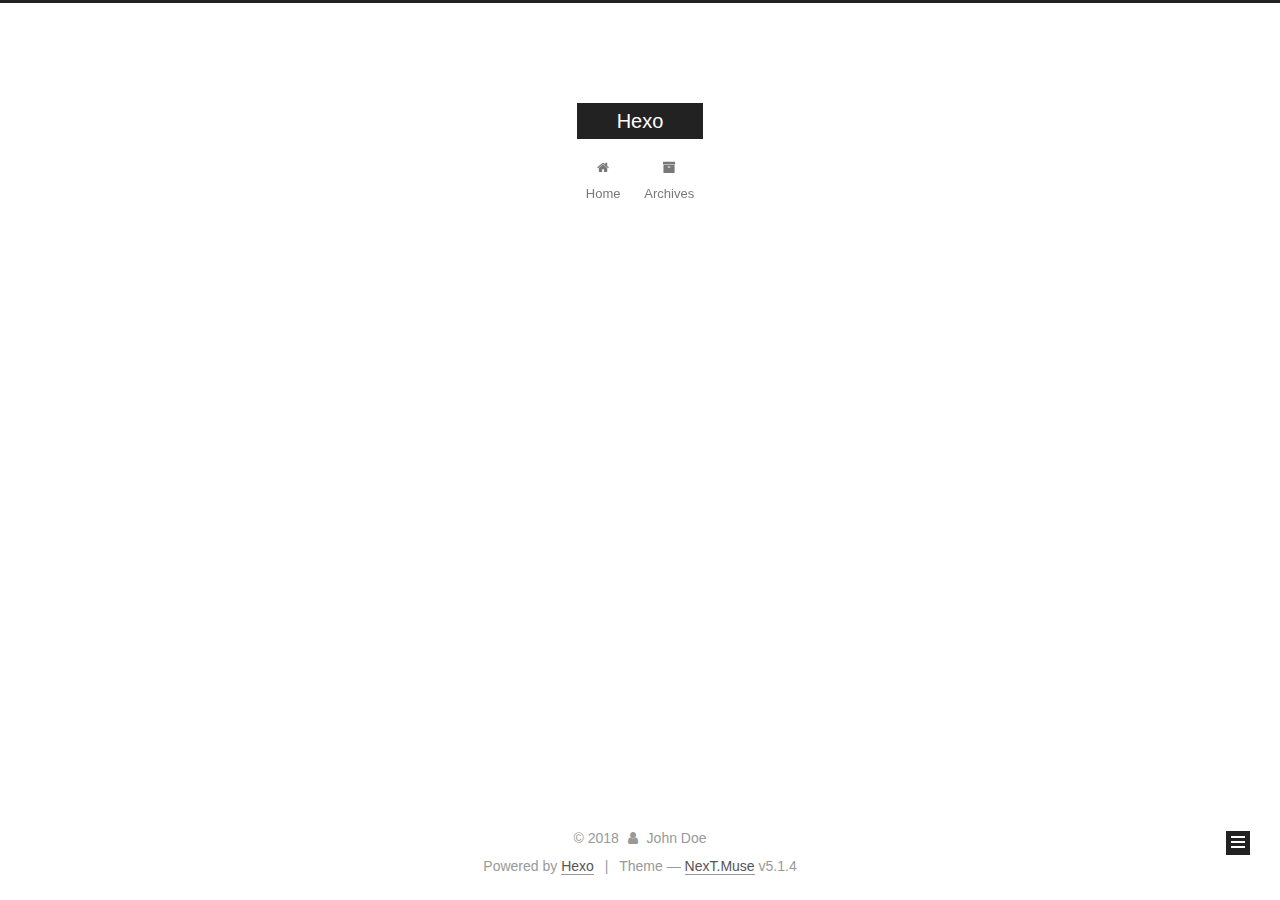
==== archives/index.html @ 619fe82f "Site updated: 2018-04-09 17:01:17" ====
<!DOCTYPE html>



  


<html class="theme-next muse use-motion" lang="">
<head>
  <meta charset="UTF-8"/>
<meta http-equiv="X-UA-Compatible" content="IE=edge" />
<meta name="viewport" content="width=device-width, initial-scale=1, maximum-scale=1"/>
<meta name="theme-color" content="#222">









<meta http-equiv="Cache-Control" content="no-transform" />
<meta http-equiv="Cache-Control" content="no-siteapp" />
















  
  
  <link href="/lib/fancybox/source/jquery.fancybox.css?v=2.1.5" rel="stylesheet" type="text/css" />







<link href="/lib/font-awesome/css/font-awesome.min.css?v=4.6.2" rel="stylesheet" type="text/css" />

<link href="/css/main.css?v=5.1.4" rel="stylesheet" type="text/css" />


  <link rel="apple-touch-icon" sizes="180x180" href="/images/apple-touch-icon-next.png?v=5.1.4">


  <link rel="icon" type="image/png" sizes="32x32" href="/images/favicon-32x32-next.png?v=5.1.4">


  <link rel="icon" type="image/png" sizes="16x16" href="/images/favicon-16x16-next.png?v=5.1.4">


  <link rel="mask-icon" href="/images/logo.svg?v=5.1.4" color="#222">





  <meta name="keywords" content="Hexo, NexT" />










<meta property="og:type" content="website">
<meta property="og:title" content="Hexo">
<meta property="og:url" content="http://yoursite.com/archives/index.html">
<meta property="og:site_name" content="Hexo">
<meta property="og:locale" content="default">
<meta name="twitter:card" content="summary">
<meta name="twitter:title" content="Hexo">



<script type="text/javascript" id="hexo.configurations">
  var NexT = window.NexT || {};
  var CONFIG = {
    root: '/',
    scheme: 'Muse',
    version: '5.1.4',
    sidebar: {"position":"left","display":"post","offset":12,"b2t":false,"scrollpercent":false,"onmobile":false},
    fancybox: true,
    tabs: true,
    motion: {"enable":true,"async":false,"transition":{"post_block":"fadeIn","post_header":"slideDownIn","post_body":"slideDownIn","coll_header":"slideLeftIn","sidebar":"slideUpIn"}},
    duoshuo: {
      userId: '0',
      author: 'Author'
    },
    algolia: {
      applicationID: '',
      apiKey: '',
      indexName: '',
      hits: {"per_page":10},
      labels: {"input_placeholder":"Search for Posts","hits_empty":"We didn't find any results for the search: ${query}","hits_stats":"${hits} results found in ${time} ms"}
    }
  };
</script>



  <link rel="canonical" href="http://yoursite.com/archives/"/>





  <title>Archive | Hexo</title>
  








</head>

<body itemscope itemtype="http://schema.org/WebPage" lang="default">

  
  
    
  

  <div class="container sidebar-position-left page-archive">
    <div class="headband"></div>

    <header id="header" class="header" itemscope itemtype="http://schema.org/WPHeader">
      <div class="header-inner"><div class="site-brand-wrapper">
  <div class="site-meta ">
    

    <div class="custom-logo-site-title">
      <a href="/"  class="brand" rel="start">
        <span class="logo-line-before"><i></i></span>
        <span class="site-title">Hexo</span>
        <span class="logo-line-after"><i></i></span>
      </a>
    </div>
      
        <p class="site-subtitle"></p>
      
  </div>

  <div class="site-nav-toggle">
    <button>
      <span class="btn-bar"></span>
      <span class="btn-bar"></span>
      <span class="btn-bar"></span>
    </button>
  </div>
</div>

<nav class="site-nav">
  

  
    <ul id="menu" class="menu">
      
        
        <li class="menu-item menu-item-home">
          <a href="/" rel="section">
            
              <i class="menu-item-icon fa fa-fw fa-home"></i> <br />
            
            Home
          </a>
        </li>
      
        
        <li class="menu-item menu-item-archives">
          <a href="/archives/" rel="section">
            
              <i class="menu-item-icon fa fa-fw fa-archive"></i> <br />
            
            Archives
          </a>
        </li>
      

      
    </ul>
  

  
</nav>



 </div>
    </header>

    <main id="main" class="main">
      <div class="main-inner">
        <div class="content-wrap">
          <div id="content" class="content">
            

  
  
  
  <div class="post-block archive">
    <div id="posts" class="posts-collapse">
      <span class="archive-move-on"></span>

      <span class="archive-page-counter">
        
        
        
          
        
        Um..! 1 post. Keep on posting.
      </span>

      

        
        
        

        
          
          <div class="collection-title">
            <h1 class="archive-year" id="archive-year-2018">2018</h1>
          </div>
        
        

        

  <article class="post post-type-normal" itemscope itemtype="http://schema.org/Article">
    <header class="post-header">

      <h2 class="post-title">
        
            <a class="post-title-link" href="/2018/04/09/hello-world/" itemprop="url">
              
                <span itemprop="name">Hello World</span>
              
            </a>
        
      </h2>

      <div class="post-meta">
        <time class="post-time" itemprop="dateCreated"
              datetime="2018-04-09T16:16:08+08:00"
              content="2018-04-09" >
          04-09
        </time>
      </div>

    </header>
  </article>



      

    </div>
  </div>
  
  
  

  



          </div>
          


          

        </div>
        
          
  
  <div class="sidebar-toggle">
    <div class="sidebar-toggle-line-wrap">
      <span class="sidebar-toggle-line sidebar-toggle-line-first"></span>
      <span class="sidebar-toggle-line sidebar-toggle-line-middle"></span>
      <span class="sidebar-toggle-line sidebar-toggle-line-last"></span>
    </div>
  </div>

  <aside id="sidebar" class="sidebar">
    
    <div class="sidebar-inner">

      

      

      <section class="site-overview-wrap sidebar-panel sidebar-panel-active">
        <div class="site-overview">
          <div class="site-author motion-element" itemprop="author" itemscope itemtype="http://schema.org/Person">
            
              <p class="site-author-name" itemprop="name">John Doe</p>
              <p class="site-description motion-element" itemprop="description"></p>
          </div>

          <nav class="site-state motion-element">

            
              <div class="site-state-item site-state-posts">
              
                <a href="/archives/">
              
                  <span class="site-state-item-count">1</span>
                  <span class="site-state-item-name">posts</span>
                </a>
              </div>
            

            

            

          </nav>

          

          

          
          

          
          

          

        </div>
      </section>

      

      

    </div>
  </aside>


        
      </div>
    </main>

    <footer id="footer" class="footer">
      <div class="footer-inner">
        <div class="copyright">&copy; <span itemprop="copyrightYear">2018</span>
  <span class="with-love">
    <i class="fa fa-user"></i>
  </span>
  <span class="author" itemprop="copyrightHolder">John Doe</span>

  
</div>


  <div class="powered-by">Powered by <a class="theme-link" target="_blank" href="https://hexo.io">Hexo</a></div>



  <span class="post-meta-divider">|</span>



  <div class="theme-info">Theme &mdash; <a class="theme-link" target="_blank" href="https://github.com/iissnan/hexo-theme-next">NexT.Muse</a> v5.1.4</div>




        







        
      </div>
    </footer>

    
      <div class="back-to-top">
        <i class="fa fa-arrow-up"></i>
        
      </div>
    

    

  </div>

  

<script type="text/javascript">
  if (Object.prototype.toString.call(window.Promise) !== '[object Function]') {
    window.Promise = null;
  }
</script>









  












  
  
    <script type="text/javascript" src="/lib/jquery/index.js?v=2.1.3"></script>
  

  
  
    <script type="text/javascript" src="/lib/fastclick/lib/fastclick.min.js?v=1.0.6"></script>
  

  
  
    <script type="text/javascript" src="/lib/jquery_lazyload/jquery.lazyload.js?v=1.9.7"></script>
  

  
  
    <script type="text/javascript" src="/lib/velocity/velocity.min.js?v=1.2.1"></script>
  

  
  
    <script type="text/javascript" src="/lib/velocity/velocity.ui.min.js?v=1.2.1"></script>
  

  
  
    <script type="text/javascript" src="/lib/fancybox/source/jquery.fancybox.pack.js?v=2.1.5"></script>
  


  


  <script type="text/javascript" src="/js/src/utils.js?v=5.1.4"></script>

  <script type="text/javascript" src="/js/src/motion.js?v=5.1.4"></script>



  
  

  

  


  <script type="text/javascript" src="/js/src/bootstrap.js?v=5.1.4"></script>



  


  




	





  





  












  





  

  

  

  
  

  

  

  

</body>
</html>
---- css/main.css ----
/* normalize.css v3.0.2 | MIT License | git.io/normalize */
html {
  font-family: sans-serif; /* 1 */
  -ms-text-size-adjust: 100%; /* 2 */
  -webkit-text-size-adjust: 100%; /* 2 */
}
body {
  margin: 0;
}
article,
aside,
details,
figcaption,
figure,
footer,
header,
hgroup,
main,
menu,
nav,
section,
summary {
  display: block;
}
audio,
canvas,
progress,
video {
  display: inline-block; /* 1 */
  vertical-align: baseline; /* 2 */
}
audio:not([controls]) {
  display: none;
  height: 0;
}
[hidden],
template {
  display: none;
}
a {
  background-color: transparent;
}
a:active,
a:hover {
  outline: 0;
}
abbr[title] {
  border-bottom: 1px dotted;
}
b,
strong {
  font-weight: bold;
}
dfn {
  font-style: italic;
}
h1 {
  font-size: 2em;
  margin: 0.67em 0;
}
mark {
  background: #ff0;
  color: #000;
}
small {
  font-size: 80%;
}
sub,
sup {
  font-size: 75%;
  line-height: 0;
  position: relative;
  vertical-align: baseline;
}
sup {
  top: -0.5em;
}
sub {
  bottom: -0.25em;
}
img {
  border: 0;
}
svg:not(:root) {
  overflow: hidden;
}
figure {
  margin: 1em 40px;
}
hr {
  -moz-box-sizing: content-box;
  box-sizing: content-box;
  height: 0;
}
pre {
  overflow: auto;
}
code,
kbd,
pre,
samp {
  font-family: monospace, monospace;
  font-size: 1em;
}
button,
input,
optgroup,
select,
textarea {
  color: inherit; /* 1 */
  font: inherit; /* 2 */
  margin: 0; /* 3 */
}
button {
  overflow: visible;
}
button,
select {
  text-transform: none;
}
button,
html input[type="button"],
input[type="reset"],
input[type="submit"] {
  -webkit-appearance: button; /* 2 */
  cursor: pointer; /* 3 */
}
button[disabled],
html input[disabled] {
  cursor: default;
}
button::-moz-focus-inner,
input::-moz-focus-inner {
  border: 0;
  padding: 0;
}
input {
  line-height: normal;
}
input[type="checkbox"],
input[type="radio"] {
  box-sizing: border-box; /* 1 */
  padding: 0; /* 2 */
}
input[type="number"]::-webkit-inner-spin-button,
input[type="number"]::-webkit-outer-spin-button {
  height: auto;
}
input[type="search"] {
  -webkit-appearance: textfield; /* 1 */
  -moz-box-sizing: content-box;
  -webkit-box-sizing: content-box; /* 2 */
  box-sizing: content-box;
}
input[type="search"]::-webkit-search-cancel-button,
input[type="search"]::-webkit-search-decoration {
  -webkit-appearance: none;
}
fieldset {
  border: 1px solid #c0c0c0;
  margin: 0 2px;
  padding: 0.35em 0.625em 0.75em;
}
legend {
  border: 0; /* 1 */
  padding: 0; /* 2 */
}
textarea {
  overflow: auto;
}
optgroup {
  font-weight: bold;
}
table {
  border-collapse: collapse;
  border-spacing: 0;
}
td,
th {
  padding: 0;
}
::selection {
  background: #262a30;
  color: #fff;
}
body {
  position: relative;
  font-family: 'Lato', "PingFang SC", "Microsoft YaHei", sans-serif;
  font-size: 14px;
  line-height: 2;
  color: #555;
  background: #fff;
}
@media (max-width: 767px) {
  body {
    padding-right: 0 !important;
  }
}
@media (min-width: 768px) and (max-width: 991px) {
  body {
    padding-right: 0 !important;
  }
}
@media (min-width: 1600px) {
  body {
    font-size: 16px;
  }
}
h1,
h2,
h3,
h4,
h5,
h6 {
  margin: 0;
  padding: 0;
  font-weight: bold;
  line-height: 1.5;
  font-family: 'Lato', "PingFang SC", "Microsoft YaHei", sans-serif;
}
h2,
h3,
h4,
h5,
h6 {
  margin: 20px 0 15px;
}
h1 {
  font-size: 22px;
}
@media (max-width: 767px) {
  h1 {
    font-size: 18px;
  }
}
h2 {
  font-size: 20px;
}
@media (max-width: 767px) {
  h2 {
    font-size: 16px;
  }
}
h3 {
  font-size: 18px;
}
@media (max-width: 767px) {
  h3 {
    font-size: 14px;
  }
}
h4 {
  font-size: 16px;
}
@media (max-width: 767px) {
  h4 {
    font-size: 12px;
  }
}
h5 {
  font-size: 14px;
}
@media (max-width: 767px) {
  h5 {
    font-size: 10px;
  }
}
h6 {
  font-size: 12px;
}
@media (max-width: 767px) {
  h6 {
    font-size: 8px;
  }
}
p {
  margin: 0 0 20px 0;
}
a {
  color: #555;
  text-decoration: none;
  outline: none;
  border-bottom: 1px solid #999;
  word-wrap: break-word;
}
a:hover {
  color: #222;
  border-bottom-color: #222;
}
blockquote {
  margin: 0;
  padding: 0;
}
img {
  display: block;
  margin: auto;
  max-width: 100%;
  height: auto;
}
hr {
  margin: 40px 0;
  height: 3px;
  border: none;
  background-color: #ddd;
  background-image: repeating-linear-gradient(-45deg, #fff, #fff 4px, transparent 4px, transparent 8px);
}
blockquote {
  padding: 0 15px;
  color: #666;
  border-left: 4px solid #ddd;
}
blockquote cite::before {
  content: "-";
  padding: 0 5px;
}
dt {
  font-weight: 700;
}
dd {
  margin: 0;
  padding: 0;
}
kbd {
  border: 1px solid #ccc;
  border-radius: 0.2em;
  box-shadow: 0.1em 0.1em 0.2em rgba(0,0,0,0.1);
  background-color: #f9f9f9;
  font-family: inherit;
  background-image: -webkit-linear-gradient(top, #eee, #fff, #eee);
  padding: 0.1em 0.3em;
  white-space: nowrap;
}
.text-left {
  text-align: left;
}
.text-center {
  text-align: center;
}
.text-right {
  text-align: right;
}
.text-justify {
  text-align: justify;
}
.text-nowrap {
  white-space: nowrap;
}
.text-lowercase {
  text-transform: lowercase;
}
.text-uppercase {
  text-transform: uppercase;
}
.text-capitalize {
  text-transform: capitalize;
}
.center-block {
  display: block;
  margin-left: auto;
  margin-right: auto;
}
.clearfix:before,
.clearfix:after {
  content: " ";
  display: table;
}
.clearfix:after {
  clear: both;
}
.pullquote {
  width: 45%;
}
.pullquote.left {
  float: left;
  margin-left: 5px;
  margin-right: 10px;
}
.pullquote.right {
  float: right;
  margin-left: 10px;
  margin-right: 5px;
}
.affix.affix.affix {
  position: fixed;
}
.translation {
  margin-top: -20px;
  font-size: 14px;
  color: #999;
}
.scrollbar-measure {
  width: 100px;
  height: 100px;
  overflow: scroll;
  position: absolute;
  top: -9999px;
}
.use-motion .motion-element {
  opacity: 0;
}
table {
  margin: 20px 0;
  width: 100%;
  border-collapse: collapse;
  border-spacing: 0;
  border: 1px solid #ddd;
  font-size: 14px;
  table-layout: fixed;
  word-wrap: break-all;
}
table>tbody>tr:nth-of-type(odd) {
  background-color: #f9f9f9;
}
table>tbody>tr:hover {
  background-color: #f5f5f5;
}
caption,
th,
td {
  padding: 8px;
  text-align: left;
  vertical-align: middle;
  font-weight: normal;
}
th,
td {
  border-bottom: 3px solid #ddd;
  border-right: 1px solid #eee;
}
th {
  padding-bottom: 10px;
  font-weight: 700;
}
td {
  border-bottom-width: 1px;
}
html,
body {
  height: 100%;
}
.container {
  position: relative;
  min-height: 100%;
}
.header-inner {
  margin: 0 auto;
  padding: 100px 0 70px;
  width: 700px;
}
@media (min-width: 1600px) {
  .container .header-inner {
    width: 900px;
  }
}
.main {
  padding-bottom: 150px;
}
.main-inner {
  margin: 0 auto;
  width: 700px;
}
@media (min-width: 1600px) {
  .container .main-inner {
    width: 900px;
  }
}
.footer {
  position: absolute;
  left: 0;
  bottom: 0;
  width: 100%;
  min-height: 50px;
}
.footer-inner {
  box-sizing: border-box;
  margin: 20px auto;
  width: 700px;
}
@media (min-width: 1600px) {
  .container .footer-inner {
    width: 900px;
  }
}
pre,
.highlight {
  overflow: auto;
  margin: 20px 0;
  padding: 0;
  font-size: 13px;
  color: #4d4d4c;
  background: #f7f7f7;
  line-height: 1.6;
}
pre,
code {
  font-family: consolas, Menlo, "PingFang SC", "Microsoft YaHei", monospace;
}
code {
  padding: 2px 4px;
  word-wrap: break-word;
  color: #555;
  background: #eee;
  border-radius: 3px;
  font-size: 13px;
}
pre {
  padding: 10px;
}
pre code {
  padding: 0;
  color: #4d4d4c;
  background: none;
  text-shadow: none;
}
.highlight {
  border-radius: 1px;
}
.highlight pre {
  border: none;
  margin: 0;
  padding: 10px 0;
}
.highlight table {
  margin: 0;
  width: auto;
  border: none;
}
.highlight td {
  border: none;
  padding: 0;
}
.highlight figcaption {
  font-size: 1em;
  color: #4d4d4c;
  line-height: 1em;
  margin-bottom: 1em;
}
.highlight figcaption:before,
.highlight figcaption:after {
  content: " ";
  display: table;
}
.highlight figcaption:after {
  clear: both;
}
.highlight figcaption a {
  float: right;
  color: #4d4d4c;
}
.highlight figcaption a:hover {
  border-bottom-color: #4d4d4c;
}
.highlight .gutter pre {
  padding-left: 10px;
  padding-right: 10px;
  color: #869194;
  text-align: right;
  background-color: #eff2f3;
}
.highlight .code pre {
  width: 100%;
  padding-left: 10px;
  padding-right: 10px;
  background-color: #f7f7f7;
}
.highlight .line {
  height: 20px;
}
.gutter {
  -webkit-user-select: none;
  -moz-user-select: none;
  -ms-user-select: none;
  user-select: none;
}
.gist table {
  width: auto;
}
.gist table td {
  border: none;
}
pre .deletion {
  background: #fdd;
}
pre .addition {
  background: #dfd;
}
pre .meta {
  color: #8959a8;
}
pre .comment {
  color: #8e908c;
}
pre .variable,
pre .attribute,
pre .tag,
pre .regexp,
pre .ruby .constant,
pre .xml .tag .title,
pre .xml .pi,
pre .xml .doctype,
pre .html .doctype,
pre .css .id,
pre .css .class,
pre .css .pseudo {
  color: #c82829;
}
pre .number,
pre .preprocessor,
pre .built_in,
pre .literal,
pre .params,
pre .constant,
pre .command {
  color: #f5871f;
}
pre .ruby .class .title,
pre .css .rules .attribute,
pre .string,
pre .value,
pre .inheritance,
pre .header,
pre .ruby .symbol,
pre .xml .cdata,
pre .special,
pre .number,
pre .formula {
  color: #718c00;
}
pre .title,
pre .css .hexcolor {
  color: #3e999f;
}
pre .function,
pre .python .decorator,
pre .python .title,
pre .ruby .function .title,
pre .ruby .title .keyword,
pre .perl .sub,
pre .javascript .title,
pre .coffeescript .title {
  color: #4271ae;
}
pre .keyword,
pre .javascript .function {
  color: #8959a8;
}
.full-image.full-image.full-image.full-image {
  border: none;
  max-width: 100%;
  width: auto;
  margin: 20px auto 25px;
}
@media (min-width: 992px) {
  .full-image.full-image.full-image.full-image {
    max-width: none;
    width: 110%;
    margin: 25px -5%;
  }
}
.blockquote-center,
.page-home .post-type-quote blockquote,
.page-post-detail .post-type-quote blockquote {
  position: relative;
  margin: 40px 0;
  padding: 0;
  border-left: none;
  text-align: center;
}
.blockquote-center::before,
.page-home .post-type-quote blockquote::before,
.page-post-detail .post-type-quote blockquote::before,
.blockquote-center::after,
.page-home .post-type-quote blockquote::after,
.page-post-detail .post-type-quote blockquote::after {
  position: absolute;
  content: ' ';
  display: block;
  width: 100%;
  height: 24px;
  opacity: 0.2;
  background-repeat: no-repeat;
  background-position: 0 -6px;
  background-size: 22px 22px;
}
.blockquote-center::before,
.page-home .post-type-quote blockquote::before,
.page-post-detail .post-type-quote blockquote::before {
  top: -20px;
  background-image: url("../images/quote-l.svg");
  border-top: 1px solid #ccc;
}
.blockquote-center::after,
.page-home .post-type-quote blockquote::after,
.page-post-detail .post-type-quote blockquote::after {
  bottom: -20px;
  background-image: url("../images/quote-r.svg");
  border-bottom: 1px solid #ccc;
  background-position: 100% 8px;
}
.blockquote-center p,
.page-home .post-type-quote blockquote p,
.page-post-detail .post-type-quote blockquote p,
.blockquote-center div,
.page-home .post-type-quote blockquote div,
.page-post-detail .post-type-quote blockquote div {
  text-align: center;
}
.post .post-body .group-picture img {
  box-sizing: border-box;
  padding: 0 3px;
  border: none;
}
.post .group-picture-row {
  overflow: hidden;
  margin-top: 6px;
}
.post .group-picture-row:first-child {
  margin-top: 0;
}
.post .group-picture-column {
  float: left;
}
.page-post-detail .post-body .group-picture-column {
  float: none;
  margin-top: 10px;
  width: auto !important;
}
.page-post-detail .post-body .group-picture-column img {
  margin: 0 auto;
}
.page-archive .group-picture-container {
  overflow: hidden;
}
.page-archive .group-picture-row {
  float: left;
}
.page-archive .group-picture-row:first-child {
  margin-top: 6px;
}
.page-archive .group-picture-column {
  max-width: 150px;
  max-height: 150px;
}
.post-body .note {
  position: relative;
  padding: 15px;
  margin-bottom: 20px;
  border: 1px solid #eee;
  border-left-width: 5px;
  border-radius: 3px;
}
.post-body .note h2,
.post-body .note h3,
.post-body .note h4,
.post-body .note h5,
.post-body .note h6 {
  margin-top: 0;
  margin-bottom: 0;
  border-bottom: initial;
  padding-top: 0 !important;
}
.post-body .note p:first-child,
.post-body .note ul:first-child,
.post-body .note ol:first-child,
.post-body .note table:first-child,
.post-body .note pre:first-child,
.post-body .note blockquote:first-child {
  margin-top: 0;
}
.post-body .note p:last-child,
.post-body .note ul:last-child,
.post-body .note ol:last-child,
.post-body .note table:last-child,
.post-body .note pre:last-child,
.post-body .note blockquote:last-child {
  margin-bottom: 0;
}
.post-body .note.default {
  border-left-color: #777;
}
.post-body .note.default h2,
.post-body .note.default h3,
.post-body .note.default h4,
.post-body .note.default h5,
.post-body .note.default h6 {
  color: #777;
}
.post-body .note.primary {
  border-left-color: #6f42c1;
}
.post-body .note.primary h2,
.post-body .note.primary h3,
.post-body .note.primary h4,
.post-body .note.primary h5,
.post-body .note.primary h6 {
  color: #6f42c1;
}
.post-body .note.info {
  border-left-color: #428bca;
}
.post-body .note.info h2,
.post-body .note.info h3,
.post-body .note.info h4,
.post-body .note.info h5,
.post-body .note.info h6 {
  color: #428bca;
}
.post-body .note.success {
  border-left-color: #5cb85c;
}
.post-body .note.success h2,
.post-body .note.success h3,
.post-body .note.success h4,
.post-body .note.success h5,
.post-body .note.success h6 {
  color: #5cb85c;
}
.post-body .note.warning {
  border-left-color: #f0ad4e;
}
.post-body .note.warning h2,
.post-body .note.warning h3,
.post-body .note.warning h4,
.post-body .note.warning h5,
.post-body .note.warning h6 {
  color: #f0ad4e;
}
.post-body .note.danger {
  border-left-color: #d9534f;
}
.post-body .note.danger h2,
.post-body .note.danger h3,
.post-body .note.danger h4,
.post-body .note.danger h5,
.post-body .note.danger h6 {
  color: #d9534f;
}
.post-body .label {
  display: inline;
  padding: 0 2px;
  white-space: nowrap;
}
.post-body .label.default {
  background-color: #f0f0f0;
}
.post-body .label.primary {
  background-color: #efe6f7;
}
.post-body .label.info {
  background-color: #e5f2f8;
}
.post-body .label.success {
  background-color: #e7f4e9;
}
.post-body .label.warning {
  background-color: #fcf6e1;
}
.post-body .label.danger {
  background-color: #fae8eb;
}
.post-body .tabs {
  position: relative;
  display: block;
  margin-bottom: 20px;
  padding-top: 10px;
}
.post-body .tabs ul.nav-tabs {
  margin: 0;
  padding: 0;
  display: flex;
  margin-bottom: -1px;
}
@media (max-width: 413px) {
  .post-body .tabs ul.nav-tabs {
    display: block;
    margin-bottom: 5px;
  }
}
.post-body .tabs ul.nav-tabs li.tab {
  list-style-type: none !important;
  margin: 0 0.25em 0 0;
  border-top: 3px solid transparent;
  border-left: 1px solid transparent;
  border-right: 1px solid transparent;
}
@media (max-width: 413px) {
  .post-body .tabs ul.nav-tabs li.tab {
    margin: initial;
    border-top: 1px solid transparent;
    border-left: 3px solid transparent;
    border-right: 1px solid transparent;
    border-bottom: 1px solid transparent;
  }
}
.post-body .tabs ul.nav-tabs li.tab a {
  outline: 0;
  border-bottom: initial;
  display: block;
  line-height: 1.8em;
  padding: 0.25em 0.75em;
  transition-duration: 0.2s;
  transition-timing-function: ease-out;
  transition-delay: 0s;
}
.post-body .tabs ul.nav-tabs li.tab a i {
  width: 1.285714285714286em;
}
.post-body .tabs ul.nav-tabs li.tab.active {
  border-top: 3px solid #fc6423;
  border-left: 1px solid #ddd;
  border-right: 1px solid #ddd;
  background-color: #fff;
}
@media (max-width: 413px) {
  .post-body .tabs ul.nav-tabs li.tab.active {
    border-top: 1px solid #ddd;
    border-left: 3px solid #fc6423;
    border-right: 1px solid #ddd;
    border-bottom: 1px solid #ddd;
  }
}
.post-body .tabs ul.nav-tabs li.tab.active a {
  cursor: default;
  color: #555;
}
.post-body .tabs .tab-content {
  background-color: #fff;
}
.post-body .tabs .tab-content .tab-pane {
  border: 1px solid #ddd;
  padding: 20px 20px 0 20px;
}
.post-body .tabs .tab-content .tab-pane:not(.active) {
  display: none !important;
}
.post-body .tabs .tab-content .tab-pane.active {
  display: block !important;
}
.btn {
  display: inline-block;
  padding: 0 20px;
  font-size: 14px;
  color: #fff;
  background: #222;
  border: 2px solid #222;
  text-decoration: none;
  border-radius: 0;
  transition-property: background-color;
  transition-duration: 0.2s;
  transition-timing-function: ease-in-out;
  transition-delay: 0s;
  line-height: 2;
}
.btn:hover {
  border-color: #222;
  color: #222;
  background: #fff;
}
.btn +.btn {
  margin: 0 0 8px 8px;
}
.btn .fa-fw {
  width: 1.285714285714286em;
  text-align: left;
}
.btn-bar {
  display: block;
  width: 22px;
  height: 2px;
  background: #555;
  border-radius: 1px;
}
.btn-bar+.btn-bar {
  margin-top: 4px;
}
.pagination {
  margin: 120px 0 40px;
  text-align: center;
  border-top: 1px solid #eee;
}
.page-number-basic,
.pagination .prev,
.pagination .next,
.pagination .page-number,
.pagination .space {
  display: inline-block;
  position: relative;
  top: -1px;
  margin: 0 10px;
  padding: 0 11px;
}
@media (max-width: 767px) {
  .page-number-basic,
  .pagination .prev,
  .pagination .next,
  .pagination .page-number,
  .pagination .space {
    margin: 0 5px;
  }
}
.pagination .prev,
.pagination .next,
.pagination .page-number {
  border-bottom: 0;
  border-top: 1px solid #eee;
  transition-property: border-color;
  transition-duration: 0.2s;
  transition-timing-function: ease-in-out;
  transition-delay: 0s;
}
.pagination .prev:hover,
.pagination .next:hover,
.pagination .page-number:hover {
  border-top-color: #222;
}
.pagination .space {
  padding: 0;
  margin: 0;
}
.pagination .prev {
  margin-left: 0;
}
.pagination .next {
  margin-right: 0;
}
.pagination .page-number.current {
  color: #fff;
  background: #ccc;
  border-top-color: #ccc;
}
@media (max-width: 767px) {
  .pagination {
    border-top: none;
  }
  .pagination .prev,
  .pagination .next,
  .pagination .page-number {
    margin-bottom: 10px;
    border-top: 0;
    border-bottom: 1px solid #eee;
    padding: 0 10px;
  }
  .pagination .prev:hover,
  .pagination .next:hover,
  .pagination .page-number:hover {
    border-bottom-color: #222;
  }
}
.comments {
  margin: 60px 20px 0;
}
.tag-cloud {
  text-align: center;
}
.tag-cloud a {
  display: inline-block;
  margin: 10px;
}
.back-to-top {
  box-sizing: border-box;
  position: fixed;
  bottom: -100px;
  right: 30px;
  z-index: 1050;
  padding: 0 6px;
  width: 24px;
  background: #222;
  font-size: 12px;
  opacity: 1;
  color: #fff;
  cursor: pointer;
  text-align: center;
  -webkit-transform: translateZ(0);
  transition-property: bottom;
  transition-duration: 0.2s;
  transition-timing-function: ease-in-out;
  transition-delay: 0s;
}
@media (min-width: 768px) and (max-width: 991px) {
  .back-to-top {
    display: none !important;
  }
}
@media (max-width: 767px) {
  .back-to-top {
    display: none !important;
  }
}
.back-to-top.back-to-top-on {
  bottom: 19px;
}
.header {
  background: transparent;
}
.header-inner {
  position: relative;
}
.headband {
  height: 3px;
  background: #222;
}
.site-meta {
  margin: 0;
  text-align: center;
}
@media (max-width: 767px) {
  .site-meta {
    text-align: center;
  }
}
.brand {
  position: relative;
  display: inline-block;
  padding: 0 40px;
  color: #fff;
  background: #222;
  border-bottom: none;
}
.brand:hover {
  color: #fff;
}
.logo {
  display: inline-block;
  margin-right: 5px;
  line-height: 36px;
  vertical-align: top;
}
.site-title {
  display: inline-block;
  vertical-align: top;
  line-height: 36px;
  font-size: 20px;
  font-weight: normal;
  font-family: 'Lato', "PingFang SC", "Microsoft YaHei", sans-serif;
}
.site-subtitle {
  margin-top: 10px;
  font-size: 13px;
  color: #999;
}
.use-motion .brand {
  opacity: 0;
}
.use-motion .logo,
.use-motion .site-title,
.use-motion .site-subtitle {
  opacity: 0;
  position: relative;
  top: -10px;
}
.site-nav-toggle {
  display: none;
  position: absolute;
  top: 10px;
  left: 10px;
}
@media (max-width: 767px) {
  .site-nav-toggle {
    display: block;
  }
}
.site-nav-toggle button {
  margin-top: 2px;
  padding: 9px 10px;
  background: transparent;
  border: none;
}
@media (max-width: 767px) {
  .site-nav {
    display: none;
    margin: 0 -10px;
    padding: 0 10px;
    clear: both;
    border-top: 1px solid #ddd;
  }
}
@media (min-width: 768px) and (max-width: 991px) {
  .site-nav {
    display: block !important;
  }
}
@media (min-width: 992px) {
  .site-nav {
    display: block !important;
  }
}
.menu {
  margin-top: 20px;
  padding-left: 0;
  text-align: center;
}
.menu .menu-item {
  display: inline-block;
  margin: 0 10px;
  list-style: none;
}
@media screen and (max-width: 767px) {
  .menu .menu-item {
    margin-top: 10px;
  }
}
.menu .menu-item a {
  display: block;
  font-size: 13px;
  line-height: inherit;
  border-bottom: 1px solid transparent;
  transition-property: border-color;
  transition-duration: 0.2s;
  transition-timing-function: ease-in-out;
  transition-delay: 0s;
}
.menu .menu-item a:hover {
  border-bottom-color: #222;
}
.menu .menu-item .fa {
  margin-right: 5px;
}
.use-motion .menu-item {
  opacity: 0;
}
.post-body {
  font-family: 'Lato', "PingFang SC", "Microsoft YaHei", sans-serif;
}
@media (max-width: 767px) {
  .post-body {
    word-break: break-word;
  }
}
.post-body .fancybox img {
  display: block !important;
  margin: 0 auto;
  cursor: pointer;
  cursor: zoom-in;
  cursor: -webkit-zoom-in;
}
.post-body .image-caption,
.post-body .figure .caption {
  margin: -20px auto 15px;
  text-align: center;
  font-size: 14px;
  color: #999;
  font-weight: bold;
  line-height: 1;
}
.post-sticky-flag {
  display: inline-block;
  font-size: 16px;
  -ms-transform: rotate(30deg);
  -webkit-transform: rotate(30deg);
  -moz-transform: rotate(30deg);
  -ms-transform: rotate(30deg);
  -o-transform: rotate(30deg);
  transform: rotate(30deg);
}
.use-motion .post-block,
.use-motion .pagination,
.use-motion .comments {
  opacity: 0;
}
.use-motion .post-header {
  opacity: 0;
}
.use-motion .post-body {
  opacity: 0;
}
.use-motion .collection-title {
  opacity: 0;
}
.posts-expand {
  padding-top: 40px;
}
@media (max-width: 767px) {
  .posts-expand {
    margin: 0 20px;
  }
  .post-body pre .gutter pre {
    padding-right: 10px;
  }
  .post-body .highlight {
    margin-left: 0px;
    margin-right: 0px;
    padding: 0;
  }
  .post-body .highlight .gutter pre {
    padding-right: 10px;
  }
}
@media (min-width: 992px) {
  .posts-expand .post-body {
    text-align: justify;
  }
}
.posts-expand .post-body h2,
.posts-expand .post-body h3,
.posts-expand .post-body h4,
.posts-expand .post-body h5,
.posts-expand .post-body h6 {
  padding-top: 10px;
}
.posts-expand .post-body h2 .header-anchor,
.posts-expand .post-body h3 .header-anchor,
.posts-expand .post-body h4 .header-anchor,
.posts-expand .post-body h5 .header-anchor,
.posts-expand .post-body h6 .header-anchor {
  float: right;
  margin-left: 10px;
  color: #ccc;
  border-bottom-style: none;
  visibility: hidden;
}
.posts-expand .post-body h2 .header-anchor:hover,
.posts-expand .post-body h3 .header-anchor:hover,
.posts-expand .post-body h4 .header-anchor:hover,
.posts-expand .post-body h5 .header-anchor:hover,
.posts-expand .post-body h6 .header-anchor:hover {
  color: inherit;
}
.posts-expand .post-body h2:hover .header-anchor,
.posts-expand .post-body h3:hover .header-anchor,
.posts-expand .post-body h4:hover .header-anchor,
.posts-expand .post-body h5:hover .header-anchor,
.posts-expand .post-body h6:hover .header-anchor {
  visibility: visible;
}
.posts-expand .post-body ul li {
  list-style: circle;
}
.posts-expand .post-body img {
  box-sizing: border-box;
  margin: auto;
  padding: 3px;
  border: 1px solid #ddd;
}
.posts-expand .post-body .fancybox img {
  margin: 0 auto 25px;
}
@media (max-width: 767px) {
  .posts-collapse {
    margin: 0 20px;
  }
  .posts-collapse .post-title,
  .posts-collapse .post-meta {
    display: block;
    width: auto;
    text-align: left;
  }
}
.posts-collapse {
  position: relative;
  z-index: 1010;
  margin-left: 55px;
}
.posts-collapse::after {
  content: " ";
  position: absolute;
  top: 20px;
  left: 0;
  margin-left: -2px;
  width: 4px;
  height: 100%;
  background: #f5f5f5;
  z-index: -1;
}
@media (max-width: 767px) {
  .posts-collapse {
    margin: 0 20px;
  }
}
.posts-collapse .collection-title {
  position: relative;
  margin: 60px 0;
}
.posts-collapse .collection-title h1,
.posts-collapse .collection-title h2 {
  margin-left: 20px;
}
.posts-collapse .collection-title small {
  color: #bbb;
  margin-left: 5px;
}
.posts-collapse .collection-title::before {
  content: " ";
  position: absolute;
  left: 0;
  top: 50%;
  margin-left: -4px;
  margin-top: -4px;
  width: 8px;
  height: 8px;
  background: #bbb;
  border-radius: 50%;
}
.posts-collapse .post {
  margin: 30px 0;
}
.posts-collapse .post-header {
  position: relative;
  transition-duration: 0.2s;
  transition-timing-function: ease-in-out;
  transition-delay: 0s;
  transition-property: border;
  border-bottom: 1px dashed #ccc;
}
.posts-collapse .post-header::before {
  content: " ";
  position: absolute;
  left: 0;
  top: 12px;
  width: 6px;
  height: 6px;
  margin-left: -4px;
  background: #bbb;
  border-radius: 50%;
  border: 1px solid #fff;
  transition-duration: 0.2s;
  transition-timing-function: ease-in-out;
  transition-delay: 0s;
  transition-property: background;
}
.posts-collapse .post-header:hover {
  border-bottom-color: #666;
}
.posts-collapse .post-header:hover::before {
  background: #222;
}
.posts-collapse .post-meta {
  position: absolute;
  font-size: 12px;
  left: 20px;
  top: 5px;
}
.posts-collapse .post-comments-count {
  display: none;
}
.posts-collapse .post-title {
  margin-left: 60px;
  font-size: 16px;
  font-weight: normal;
  line-height: inherit;
}
.posts-collapse .post-title::after {
  margin-left: 3px;
  opacity: 0.6;
}
.posts-collapse .post-title a {
  color: #666;
  border-bottom: none;
}
.page-home .post-type-quote .post-header,
.page-post-detail .post-type-quote .post-header,
.page-home .post-type-quote .post-tags,
.page-post-detail .post-type-quote .post-tags {
  display: none;
}
.posts-expand .post-title {
  text-align: center;
  word-break: break-word;
  font-weight: 400;
}
.posts-expand .post-title-link {
  display: inline-block;
  position: relative;
  color: #555;
  border-bottom: none;
  line-height: 1.2;
  vertical-align: top;
}
.posts-expand .post-title-link::before {
  content: "";
  position: absolute;
  width: 100%;
  height: 2px;
  bottom: 0;
  left: 0;
  background-color: #000;
  visibility: hidden;
  -webkit-transform: scaleX(0);
  -moz-transform: scaleX(0);
  -ms-transform: scaleX(0);
  -o-transform: scaleX(0);
  transform: scaleX(0);
  transition-duration: 0.2s;
  transition-timing-function: ease-in-out;
  transition-delay: 0s;
}
.posts-expand .post-title-link:hover::before {
  visibility: visible;
  -webkit-transform: scaleX(1);
  -moz-transform: scaleX(1);
  -ms-transform: scaleX(1);
  -o-transform: scaleX(1);
  transform: scaleX(1);
}
.posts-expand .post-title-link .fa {
  font-size: 16px;
}
.posts-expand .post-meta {
  margin: 3px 0 60px 0;
  color: #999;
  font-family: 'Lato', "PingFang SC", "Microsoft YaHei", sans-serif;
  font-size: 12px;
  text-align: center;
}
.posts-expand .post-meta .post-category-list {
  display: inline-block;
  margin: 0;
  padding: 3px;
}
.posts-expand .post-meta .post-category-list-link {
  color: #999;
}
.posts-expand .post-meta .post-description {
  font-size: 14px;
  margin-top: 2px;
}
.post-meta-divider {
  margin: 0 0.5em;
}
.post-meta-item-icon {
  margin-right: 3px;
}
@media (min-width: 768px) and (max-width: 991px) {
  .post-meta-item-icon {
    display: inline-block;
  }
}
@media (max-width: 767px) {
  .post-meta-item-icon {
    display: inline-block;
  }
}
@media (min-width: 768px) and (max-width: 991px) {
  .post-meta-item-text {
    display: none;
  }
}
@media (max-width: 767px) {
  .post-meta-item-text {
    display: none;
  }
}
@media (max-width: 767px) {
  .posts-expand .post-comments-count {
    display: none;
  }
}
.post-button {
  margin-top: 40px;
}
.posts-expand .post-tags {
  margin-top: 40px;
  text-align: center;
}
.posts-expand .post-tags a {
  display: inline-block;
  margin-right: 10px;
  font-size: 13px;
}
.post-nav {
  display: table;
  margin-top: 15px;
  width: 100%;
  border-top: 1px solid #eee;
}
.post-nav-divider {
  display: table-cell;
  width: 10%;
}
.post-nav-item {
  display: table-cell;
  padding: 10px 0 0 0;
  width: 45%;
  vertical-align: top;
}
.post-nav-item a {
  position: relative;
  display: block;
  line-height: 25px;
  font-size: 14px;
  color: #555;
  border-bottom: none;
}
.post-nav-item a:hover {
  color: #222;
  border-bottom: none;
}
.post-nav-item a:active {
  top: 2px;
}
.post-nav-item .fa {
  position: absolute;
  top: 8px;
  left: 0;
  font-size: 12px;
}
.post-nav-next a {
  padding-left: 15px;
}
.post-nav-prev {
  text-align: right;
}
.post-nav-prev a {
  padding-right: 15px;
}
.post-nav-prev .fa {
  right: 0;
  left: auto;
}
.posts-expand .post-eof {
  display: block;
  margin: 80px auto 60px;
  width: 8%;
  height: 1px;
  background: #ccc;
  text-align: center;
}
.post:last-child .post-eof.post-eof.post-eof {
  display: none;
}
.post-gallery {
  display: table;
  table-layout: fixed;
  width: 100%;
  border-collapse: separate;
}
.post-gallery-row {
  display: table-row;
}
.post-gallery .post-gallery-img {
  display: table-cell;
  text-align: center;
  vertical-align: middle;
  border: none;
}
.post-gallery .post-gallery-img img {
  max-width: 100%;
  max-height: 100%;
  border: none;
}
.fancybox-close,
.fancybox-close:hover {
  border: none;
}
.rtl.post-body p,
.rtl.post-body a,
.rtl.post-body h1,
.rtl.post-body h2,
.rtl.post-body h3,
.rtl.post-body h4,
.rtl.post-body h5,
.rtl.post-body h6,
.rtl.post-body li,
.rtl.post-body ul,
.rtl.post-body ol {
  direction: rtl;
  font-family: UKIJ Ekran;
}
.rtl.post-title {
  font-family: UKIJ Ekran;
}
.sidebar {
  position: fixed;
  right: 0;
  top: 0;
  bottom: 0;
  width: 0;
  z-index: 1040;
  box-shadow: inset 0 2px 6px #000;
  background: #222;
  -webkit-transform: translateZ(0);
}
.sidebar a {
  color: #999;
  border-bottom-color: #555;
}
.sidebar a:hover {
  color: #eee;
}
@media (min-width: 768px) and (max-width: 991px) {
  .sidebar {
    display: none !important;
  }
}
@media (max-width: 767px) {
  .sidebar {
    display: none !important;
  }
}
.sidebar-inner {
  position: relative;
  padding: 20px 10px;
  color: #999;
  text-align: center;
}
.site-overview-wrap {
  overflow: hidden;
}
.site-overview {
  overflow-y: auto;
  overflow-x: hidden;
}
.sidebar-toggle {
  position: fixed;
  right: 30px;
  bottom: 45px;
  width: 14px;
  height: 14px;
  padding: 5px;
  background: #222;
  line-height: 0;
  z-index: 1050;
  cursor: pointer;
  -webkit-transform: translateZ(0);
}
@media (min-width: 768px) and (max-width: 991px) {
  .sidebar-toggle {
    display: none !important;
  }
}
@media (max-width: 767px) {
  .sidebar-toggle {
    display: none !important;
  }
}
.sidebar-toggle-line {
  position: relative;
  display: inline-block;
  vertical-align: top;
  height: 2px;
  width: 100%;
  background: #fff;
  margin-top: 3px;
}
.sidebar-toggle-line:first-child {
  margin-top: 0;
}
.site-author-image {
  display: block;
  margin: 0 auto;
  padding: 2px;
  max-width: 96px;
  height: auto;
  border: 2px solid #333;
}
.site-author-name {
  margin: 5px 0 0;
  text-align: center;
  color: #f5f5f5;
  font-weight: normal;
}
.site-description {
  margin-top: 5px;
  text-align: center;
  font-size: 14px;
  color: #999;
}
.site-state {
  overflow: hidden;
  line-height: 1.4;
  white-space: nowrap;
  text-align: center;
}
.site-state-item {
  display: inline-block;
  padding: 0 15px;
  border-left: 1px solid #333;
}
.site-state-item:first-child {
  border-left: none;
}
.site-state-item a {
  border-bottom: none;
}
.site-state-item-count {
  display: block;
  text-align: center;
  color: inherit;
  font-weight: 600;
  font-size: 18px;
}
.site-state-item-name {
  font-size: 13px;
  color: inherit;
}
.feed-link {
  margin-top: 20px;
}
.feed-link a {
  display: inline-block;
  padding: 0 15px;
  color: #fc6423;
  border: 1px solid #fc6423;
  border-radius: 4px;
}
.feed-link a i {
  color: #fc6423;
  font-size: 14px;
}
.feed-link a:hover {
  color: #fff;
  background: #fc6423;
}
.feed-link a:hover i {
  color: #fff;
}
.links-of-author {
  margin-top: 20px;
}
.links-of-author a {
  display: inline-block;
  vertical-align: middle;
  margin-right: 10px;
  margin-bottom: 10px;
  border-bottom-color: #555;
  font-size: 13px;
}
.links-of-author a:before {
  display: inline-block;
  vertical-align: middle;
  margin-right: 3px;
  content: " ";
  width: 4px;
  height: 4px;
  border-radius: 50%;
  background: #209858;
}
.links-of-blogroll {
  font-size: 13px;
}
.links-of-blogroll-title {
  margin-top: 20px;
  font-size: 14px;
  font-weight: 600;
}
.links-of-blogroll-list {
  margin: 0;
  padding: 0;
  list-style: none;
}
.links-of-blogroll-item {
  padding: 2px 10px;
}
.links-of-blogroll-item a {
  max-width: 280px;
  box-sizing: border-box;
  display: inline-block;
  overflow: hidden;
  white-space: nowrap;
  text-overflow: ellipsis;
}
.sidebar-nav {
  margin: 0 0 20px;
  padding-left: 0;
}
.sidebar-nav li {
  display: inline-block;
  cursor: pointer;
  border-bottom: 1px solid transparent;
  font-size: 14px;
  color: #555;
}
.sidebar-nav li:hover {
  color: #f5f5f5;
}
.page-post-detail .sidebar-nav-toc {
  padding: 0 5px;
}
.page-post-detail .sidebar-nav-overview {
  margin-left: 10px;
}
.sidebar-nav .sidebar-nav-active {
  color: #87daff;
  border-bottom-color: #87daff;
}
.sidebar-nav .sidebar-nav-active:hover {
  color: #87daff;
}
.sidebar-panel {
  display: none;
}
.sidebar-panel-active {
  display: block;
}
.post-toc-empty {
  font-size: 14px;
  color: #666;
}
.post-toc-wrap {
  overflow: hidden;
}
.post-toc {
  overflow: auto;
}
.post-toc ol {
  margin: 0;
  padding: 0 2px 5px 10px;
  text-align: left;
  list-style: none;
  font-size: 14px;
}
.post-toc ol > ol {
  padding-left: 0;
}
.post-toc ol a {
  transition-duration: 0.2s;
  transition-timing-function: ease-in-out;
  transition-delay: 0s;
  transition-property: all;
  color: #999;
  border-bottom-color: #555;
}
.post-toc ol a:hover {
  color: #ccc;
  border-bottom-color: #ccc;
}
.post-toc .nav-item {
  overflow: hidden;
  text-overflow: ellipsis;
  text-align: justify;
  white-space: nowrap;
  line-height: 1.8;
}
.post-toc .nav .nav-child {
  display: none;
}
.post-toc .nav .active > .nav-child {
  display: block;
}
.post-toc .nav .active-current > .nav-child {
  display: block;
}
.post-toc .nav .active-current > .nav-child > .nav-item {
  display: block;
}
.post-toc .nav .active > a {
  color: #87daff;
  border-bottom-color: #87daff;
}
.post-toc .nav .active-current > a {
  color: #87daff;
}
.post-toc .nav .active-current > a:hover {
  color: #87daff;
}
.footer {
  font-size: 14px;
  color: #999;
}
.footer img {
  border: none;
}
.footer-inner {
  text-align: center;
}
.with-love {
  display: inline-block;
  margin: 0 5px;
}
.powered-by,
.theme-info {
  display: inline-block;
}
.cc-license {
  margin-top: 10px;
  text-align: center;
}
.cc-license .cc-opacity {
  opacity: 0.7;
  border-bottom: none;
}
.cc-license .cc-opacity:hover {
  opacity: 0.9;
}
.cc-license img {
  display: inline-block;
}
.theme-next #ds-thread #ds-reset {
  color: #555;
}
.theme-next #ds-thread #ds-reset .ds-replybox {
  margin-bottom: 30px;
}
.theme-next #ds-thread #ds-reset .ds-replybox .ds-avatar,
.theme-next #ds-reset .ds-avatar img {
  box-shadow: none;
}
.theme-next #ds-thread #ds-reset .ds-textarea-wrapper {
  border-color: #c7d4e1;
  background: none;
  border-top-right-radius: 3px;
  border-top-left-radius: 3px;
}
.theme-next #ds-thread #ds-reset .ds-textarea-wrapper textarea {
  height: 60px;
}
.theme-next #ds-reset .ds-rounded-top {
  border-radius: 0;
}
.theme-next #ds-thread #ds-reset .ds-post-toolbar {
  box-sizing: border-box;
  border: 1px solid #c7d4e1;
  background: #f6f8fa;
}
.theme-next #ds-thread #ds-reset .ds-post-options {
  height: 40px;
  border: none;
  background: none;
}
.theme-next #ds-thread #ds-reset .ds-toolbar-buttons {
  top: 11px;
}
.theme-next #ds-thread #ds-reset .ds-sync {
  top: 5px;
}
.theme-next #ds-thread #ds-reset .ds-post-button {
  top: 4px;
  right: 5px;
  width: 90px;
  height: 30px;
  border: 1px solid #c5ced7;
  border-radius: 3px;
  background-image: linear-gradient(#fbfbfc, #f5f7f9);
  color: #60676d;
}
.theme-next #ds-thread #ds-reset .ds-post-button:hover {
  background-position: 0 -30px;
  color: #60676d;
}
.theme-next #ds-thread #ds-reset .ds-comments-info {
  padding: 10px 0;
}
.theme-next #ds-thread #ds-reset .ds-sort {
  display: none;
}
.theme-next #ds-thread #ds-reset li.ds-tab a.ds-current {
  border: none;
  background: #f6f8fa;
  color: #60676d;
}
.theme-next #ds-thread #ds-reset li.ds-tab a.ds-current:hover {
  background-color: #e9f0f7;
  color: #60676d;
}
.theme-next #ds-thread #ds-reset li.ds-tab a {
  border-radius: 2px;
  padding: 5px;
}
.theme-next #ds-thread #ds-reset .ds-login-buttons p {
  color: #999;
  line-height: 36px;
}
.theme-next #ds-thread #ds-reset .ds-login-buttons .ds-service-list li {
  height: 28px;
}
.theme-next #ds-thread #ds-reset .ds-service-list a {
  background: none;
  padding: 5px;
  border: 1px solid;
  border-radius: 3px;
  text-align: center;
}
.theme-next #ds-thread #ds-reset .ds-service-list a:hover {
  color: #fff;
  background: #666;
}
.theme-next #ds-thread #ds-reset .ds-service-list .ds-weibo {
  color: #fc9b00;
  border-color: #fc9b00;
}
.theme-next #ds-thread #ds-reset .ds-service-list .ds-weibo:hover {
  background: #fc9b00;
}
.theme-next #ds-thread #ds-reset .ds-service-list .ds-qq {
  color: #60a3ec;
  border-color: #60a3ec;
}
.theme-next #ds-thread #ds-reset .ds-service-list .ds-qq:hover {
  background: #60a3ec;
}
.theme-next #ds-thread #ds-reset .ds-service-list .ds-renren {
  color: #2e7ac4;
  border-color: #2e7ac4;
}
.theme-next #ds-thread #ds-reset .ds-service-list .ds-renren:hover {
  background: #2e7ac4;
}
.theme-next #ds-thread #ds-reset .ds-service-list .ds-douban {
  color: #37994c;
  border-color: #37994c;
}
.theme-next #ds-thread #ds-reset .ds-service-list .ds-douban:hover {
  background: #37994c;
}
.theme-next #ds-thread #ds-reset .ds-service-list .ds-kaixin {
  color: #fef20d;
  border-color: #fef20d;
}
.theme-next #ds-thread #ds-reset .ds-service-list .ds-kaixin:hover {
  background: #fef20d;
}
.theme-next #ds-thread #ds-reset .ds-service-list .ds-netease {
  color: #f00;
  border-color: #f00;
}
.theme-next #ds-thread #ds-reset .ds-service-list .ds-netease:hover {
  background: #f00;
}
.theme-next #ds-thread #ds-reset .ds-service-list .ds-sohu {
  color: #ffcb05;
  border-color: #ffcb05;
}
.theme-next #ds-thread #ds-reset .ds-service-list .ds-sohu:hover {
  background: #ffcb05;
}
.theme-next #ds-thread #ds-reset .ds-service-list .ds-baidu {
  color: #2831e0;
  border-color: #2831e0;
}
.theme-next #ds-thread #ds-reset .ds-service-list .ds-baidu:hover {
  background: #2831e0;
}
.theme-next #ds-thread #ds-reset .ds-service-list .ds-google {
  color: #166bec;
  border-color: #166bec;
}
.theme-next #ds-thread #ds-reset .ds-service-list .ds-google:hover {
  background: #166bec;
}
.theme-next #ds-thread #ds-reset .ds-service-list .ds-weixin {
  color: #00ce0d;
  border-color: #00ce0d;
}
.theme-next #ds-thread #ds-reset .ds-service-list .ds-weixin:hover {
  background: #00ce0d;
}
.theme-next #ds-thread #ds-reset .ds-service-list .ds-more-services {
  border: none;
}
.theme-next #ds-thread #ds-reset .ds-service-list .ds-more-services:hover {
  background: none;
}
.theme-next #ds-reset .duoshuo-ua-admin {
  display: inline-block;
  color: #f00;
}
.theme-next #ds-reset .duoshuo-ua-platform,
.theme-next #ds-reset .duoshuo-ua-browser {
  color: #ccc;
}
.theme-next #ds-reset .duoshuo-ua-platform .fa,
.theme-next #ds-reset .duoshuo-ua-browser .fa {
  display: inline-block;
  margin-right: 3px;
}
.theme-next #ds-reset .duoshuo-ua-separator {
  display: inline-block;
  margin-left: 5px;
}
.theme-next .this_ua {
  background-color: #ccc !important;
  border-radius: 4px;
  padding: 0 5px !important;
  margin: 1px 1px !important;
  border: 1px solid #bbb !important;
  color: #fff;
  display: inline-block !important;
}
.theme-next .this_ua.admin {
  background-color: #d9534f !important;
  border-color: #d9534f !important;
}
.theme-next .this_ua.platform.iOS,
.theme-next .this_ua.platform.Mac,
.theme-next .this_ua.platform.Windows {
  background-color: #39b3d7 !important;
  border-color: #46b8da !important;
}
.theme-next .this_ua.platform.Linux {
  background-color: #3a3a3a !important;
  border-color: #1f1f1f !important;
}
.theme-next .this_ua.platform.Android {
  background-color: #00c47d !important;
  border-color: #01b171 !important;
}
.theme-next .this_ua.browser.Mobile,
.theme-next .this_ua.browser.Chrome {
  background-color: #5cb85c !important;
  border-color: #4cae4c !important;
}
.theme-next .this_ua.browser.Firefox {
  background-color: #f0ad4e !important;
  border-color: #eea236 !important;
}
.theme-next .this_ua.browser.Maxthon,
.theme-next .this_ua.browser.IE {
  background-color: #428bca !important;
  border-color: #357ebd !important;
}
.theme-next .this_ua.browser.baidu,
.theme-next .this_ua.browser.UCBrowser,
.theme-next .this_ua.browser.Opera {
  background-color: #d9534f !important;
  border-color: #d43f3a !important;
}
.theme-next .this_ua.browser.Android,
.theme-next .this_ua.browser.QQBrowser {
  background-color: #78ace9 !important;
  border-color: #4cae4c !important;
}
.post-spread {
  margin-top: 20px;
  text-align: center;
}
.jiathis_style {
  display: inline-block;
}
.jiathis_style a {
  border: none;
}
.fa {
  font-family: FontAwesome !important;
}
.post-spread {
  margin-top: 20px;
  text-align: center;
}
.bdshare-slide-button-box a {
  border: none;
}
.bdsharebuttonbox {
  display: inline-block;
}
.bdsharebuttonbox a {
  border: none;
}
.local-search-pop-overlay {
  position: fixed;
  width: 100%;
  height: 100%;
  top: 0;
  left: 0;
  z-index: 2080;
  background-color: rgba(0,0,0,0.3);
}
.local-search-popup {
  display: none;
  position: fixed;
  top: 10%;
  left: 50%;
  margin-left: -350px;
  width: 700px;
  height: 80%;
  padding: 0;
  background: #fff;
  color: #333;
  z-index: 9999;
  border-radius: 5px;
}
@media (max-width: 767px) {
  .local-search-popup {
    padding: 0;
    top: 0;
    left: 0;
    margin: 0;
    width: 100%;
    height: 100%;
    border-radius: 0;
  }
}
.local-search-popup ul.search-result-list {
  padding: 0;
  margin: 0 5px;
}
.local-search-popup p.search-result {
  border-bottom: 1px dashed #ccc;
  padding: 5px 0;
}
.local-search-popup a.search-result-title {
  font-weight: bold;
  font-size: 16px;
}
.local-search-popup .search-keyword {
  border-bottom: 1px dashed #f00;
  font-weight: bold;
  color: #f00;
}
.local-search-popup .local-search-header {
  padding: 5px;
  height: 36px;
  background: #f5f5f5;
  border-top-left-radius: 5px;
  border-top-right-radius: 5px;
}
.local-search-popup #local-search-result {
  overflow: auto;
  position: relative;
  padding: 5px 25px;
  height: calc(100% - 55px);
}
.local-search-popup .local-search-input-wrapper {
  display: inline-block;
  width: calc(100% - 90px);
  height: 36px;
  line-height: 36px;
  padding: 0 5px;
}
.local-search-popup .local-search-input-wrapper input {
  padding: 8px 0;
  height: 20px;
  display: block;
  width: 100%;
  outline: none;
  border: none;
  background: transparent;
  vertical-align: middle;
}
.local-search-popup .search-icon,
.local-search-popup .popup-btn-close {
  display: inline-block;
  font-size: 18px;
  color: #999;
  height: 36px;
  width: 18px;
  padding-left: 10px;
  padding-right: 10px;
}
.local-search-popup .search-icon {
  float: left;
}
.local-search-popup .popup-btn-close {
  border-left: 1px solid #eee;
  float: right;
  cursor: pointer;
}
.local-search-popup #no-result {
  position: absolute;
  left: 50%;
  top: 50%;
  -webkit-transform: translate(-50%, -50%);
  -webkit-transform: translate(-50%, -50%);
  -moz-transform: translate(-50%, -50%);
  -ms-transform: translate(-50%, -50%);
  -o-transform: translate(-50%, -50%);
  transform: translate(-50%, -50%);
  color: #ccc;
}
.site-uv,
.site-pv,
.page-pv {
  display: inline-block;
}
.site-uv .busuanzi-value,
.site-pv .busuanzi-value,
.page-pv .busuanzi-value {
  margin: 0 5px;
}
.site-uv {
  margin-right: 10px;
}
.site-uv::after {
  content: "|";
  padding-left: 10px;
}
.page-archive .archive-page-counter {
  position: relative;
  top: 3px;
  left: 20px;
}
@media (max-width: 767px) {
  .page-archive .archive-page-counter {
    top: 5px;
  }
}
.page-archive .posts-collapse .archive-move-on {
  position: absolute;
  top: 11px;
  left: 0;
  margin-left: -6px;
  width: 10px;
  height: 10px;
  opacity: 0.5;
  background: #555;
  border: 1px solid #fff;
  border-radius: 50%;
}
.category-all-page .category-all-title {
  text-align: center;
}
.category-all-page .category-all {
  margin-top: 20px;
}
.category-all-page .category-list {
  margin: 0;
  padding: 0;
  list-style: none;
}
.category-all-page .category-list-item {
  margin: 5px 10px;
}
.category-all-page .category-list-count {
  color: #bbb;
}
.category-all-page .category-list-count:before {
  display: inline;
  content: " (";
}
.category-all-page .category-list-count:after {
  display: inline;
  content: ") ";
}
.category-all-page .category-list-child {
  padding-left: 10px;
}
#schedule ul#event-list {
  padding-left: 30px;
}
#schedule ul#event-list hr {
  margin: 20px 0 45px 0 !important;
  background: #222;
}
#schedule ul#event-list hr:after {
  display: inline-block;
  content: 'NOW';
  background: #222;
  color: #fff;
  font-weight: bold;
  text-align: right;
  padding: 0 5px;
}
#schedule ul#event-list li.event {
  margin: 20px 0px;
  background: #f9f9f9;
  padding-left: 10px;
  min-height: 40px;
}
#schedule ul#event-list li.event h2.event-summary {
  margin: 0;
  padding-bottom: 3px;
}
#schedule ul#event-list li.event h2.event-summary:before {
  display: inline-block;
  font-family: FontAwesome;
  font-size: 8px;
  content: '\f111';
  vertical-align: middle;
  margin-right: 25px;
  color: #bbb;
}
#schedule ul#event-list li.event span.event-relative-time {
  display: inline-block;
  font-size: 12px;
  font-weight: 400;
  padding-left: 12px;
  color: #bbb;
}
#schedule ul#event-list li.event span.event-details {
  display: block;
  color: #bbb;
  margin-left: 56px;
  padding-top: 3px;
  padding-bottom: 6px;
  text-indent: -24px;
  line-height: 18px;
}
#schedule ul#event-list li.event span.event-details:before {
  text-indent: 0;
  display: inline-block;
  width: 14px;
  font-family: FontAwesome;
  text-align: center;
  margin-right: 9px;
  color: #bbb;
}
#schedule ul#event-list li.event span.event-details.event-location:before {
  content: '\f041';
}
#schedule ul#event-list li.event span.event-details.event-duration:before {
  content: '\f017';
}
#schedule ul#event-list li.event-past {
  background: #fcfcfc;
}
#schedule ul#event-list li.event-past > * {
  opacity: 0.6;
}
#schedule ul#event-list li.event-past h2.event-summary {
  color: #bbb;
}
#schedule ul#event-list li.event-past h2.event-summary:before {
  color: #dfdfdf;
}
#schedule ul#event-list li.event-now {
  background: #222;
  color: #fff;
  padding: 15px 0 15px 10px;
}
#schedule ul#event-list li.event-now h2.event-summary:before {
  -webkit-transform: scale(1.2);
  -moz-transform: scale(1.2);
  -ms-transform: scale(1.2);
  -o-transform: scale(1.2);
  transform: scale(1.2);
  color: #fff;
  animation: dot-flash 1s alternate infinite ease-in-out;
}
#schedule ul#event-list li.event-now * {
  color: #fff !important;
}
@-moz-keyframes dot-flash {
  from {
    opacity: 1;
    -webkit-transform: scale(1.1);
    -moz-transform: scale(1.1);
    -ms-transform: scale(1.1);
    -o-transform: scale(1.1);
    transform: scale(1.1);
  }
  to {
    opacity: 0;
    -webkit-transform: scale(1);
    -moz-transform: scale(1);
    -ms-transform: scale(1);
    -o-transform: scale(1);
    transform: scale(1);
  }
}
@-webkit-keyframes dot-flash {
  from {
    opacity: 1;
    -webkit-transform: scale(1.1);
    -moz-transform: scale(1.1);
    -ms-transform: scale(1.1);
    -o-transform: scale(1.1);
    transform: scale(1.1);
  }
  to {
    opacity: 0;
    -webkit-transform: scale(1);
    -moz-transform: scale(1);
    -ms-transform: scale(1);
    -o-transform: scale(1);
    transform: scale(1);
  }
}
@-o-keyframes dot-flash {
  from {
    opacity: 1;
    -webkit-transform: scale(1.1);
    -moz-transform: scale(1.1);
    -ms-transform: scale(1.1);
    -o-transform: scale(1.1);
    transform: scale(1.1);
  }
  to {
    opacity: 0;
    -webkit-transform: scale(1);
    -moz-transform: scale(1);
    -ms-transform: scale(1);
    -o-transform: scale(1);
    transform: scale(1);
  }
}
@keyframes dot-flash {
  from {
    opacity: 1;
    -webkit-transform: scale(1.1);
    -moz-transform: scale(1.1);
    -ms-transform: scale(1.1);
    -o-transform: scale(1.1);
    transform: scale(1.1);
  }
  to {
    opacity: 0;
    -webkit-transform: scale(1);
    -moz-transform: scale(1);
    -ms-transform: scale(1);
    -o-transform: scale(1);
    transform: scale(1);
  }
}
.page-post-detail .sidebar-toggle-line {
  background: #87daff;
}
.page-post-detail .comments {
  overflow: hidden;
}
@media (max-width: 767px) {
  .header-inner,
  .container .main-inner,
  .footer-inner {
    width: auto;
  }
}
embed {
  display: block;
  margin: 0px auto 25px auto;
}
.custom-logo .site-meta-headline {
  text-align: center;
}
.custom-logo .brand {
  background: none;
}
.custom-logo .site-title {
  margin: 10px auto 0;
  font-size: 24px;
  color: #222;
}
.custom-logo .site-title a {
  border: none;
}
.custom-logo-image {
  margin: 0 auto;
  padding: 5px;
  max-width: 150px;
  background: #fff;
}
@media (max-width: 767px) {
  .site-nav {
    position: absolute;
    left: 0;
    top: 52px;
    margin: 0;
    width: 100%;
    padding: 0;
    background: #fff;
    border-bottom: 1px solid #ddd;
    z-index: 1030;
  }
}
@media (max-width: 767px) {
  .menu {
    text-align: left;
  }
}
@media (max-width: 767px) {
  .menu .menu-item {
    display: block;
    margin: 0 10px;
    vertical-align: top;
  }
}
@media (max-width: 767px) {
  .menu .menu-item br {
    display: none;
  }
}
@media (max-width: 767px) {
  .menu .menu-item a {
    padding: 5px 10px;
  }
}
.menu .menu-item .fa {
  margin-right: 0;
}
.site-search form {
  display: none;
}
.links-of-blogroll-inline .links-of-blogroll-item {
  display: inline-block;
}
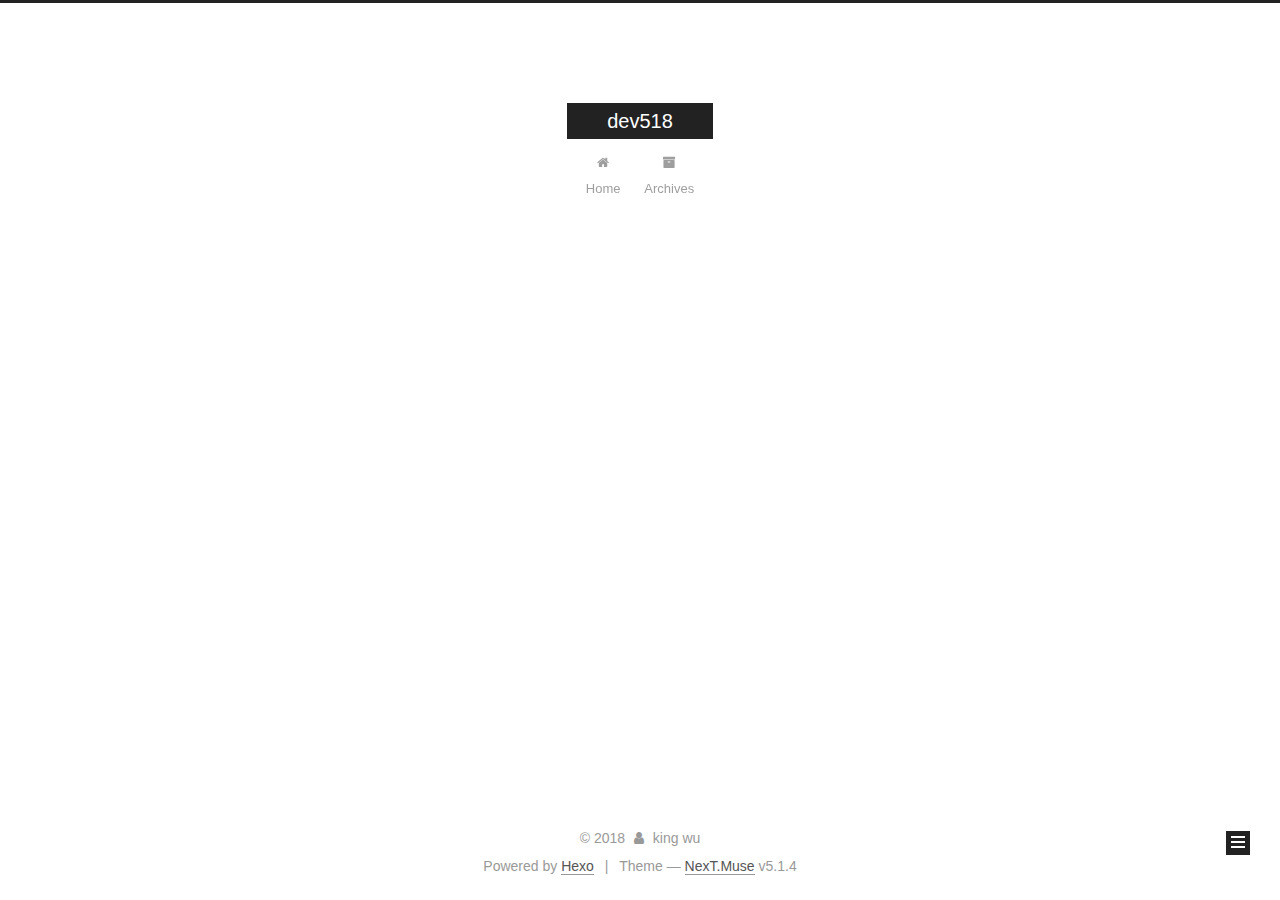
==== commit 43f5c550: "Site updated: 2018-04-09 17:23:26" ====
--- a/archives/index.html
+++ b/archives/index.html
@@ -80,12 +80,12 @@
 
 
 <meta property="og:type" content="website">
-<meta property="og:title" content="Hexo">
-<meta property="og:url" content="http://yoursite.com/archives/index.html">
-<meta property="og:site_name" content="Hexo">
+<meta property="og:title" content="dev518">
+<meta property="og:url" content="https://github.com/dev518/archives/index.html">
+<meta property="og:site_name" content="dev518">
 <meta property="og:locale" content="default">
 <meta name="twitter:card" content="summary">
-<meta name="twitter:title" content="Hexo">
+<meta name="twitter:title" content="dev518">
 
 
 
@@ -115,13 +115,13 @@
 
 
 
-  <link rel="canonical" href="http://yoursite.com/archives/"/>
-
-
-
-
-
-  <title>Archive | Hexo</title>
+  <link rel="canonical" href="https://github.com/dev518/archives/"/>
+
+
+
+
+
+  <title>Archive | dev518</title>
   
 
 
@@ -151,7 +151,7 @@
     <div class="custom-logo-site-title">
       <a href="/"  class="brand" rel="start">
         <span class="logo-line-before"><i></i></span>
-        <span class="site-title">Hexo</span>
+        <span class="site-title">dev518</span>
         <span class="logo-line-after"><i></i></span>
       </a>
     </div>
@@ -314,7 +314,7 @@
         <div class="site-overview">
           <div class="site-author motion-element" itemprop="author" itemscope itemtype="http://schema.org/Person">
             
-              <p class="site-author-name" itemprop="name">John Doe</p>
+              <p class="site-author-name" itemprop="name">king wu</p>
               <p class="site-description motion-element" itemprop="description"></p>
           </div>
 
@@ -370,7 +370,7 @@
   <span class="with-love">
     <i class="fa fa-user"></i>
   </span>
-  <span class="author" itemprop="copyrightHolder">John Doe</span>
+  <span class="author" itemprop="copyrightHolder">king wu</span>
 
   
 </div>
--- a/css/main.css
+++ b/css/main.css
@@ -1822,7 +1822,7 @@
   width: 4px;
   height: 4px;
   border-radius: 50%;
-  background: #209858;
+  background: #ffaa86;
 }
 .links-of-blogroll {
   font-size: 13px;
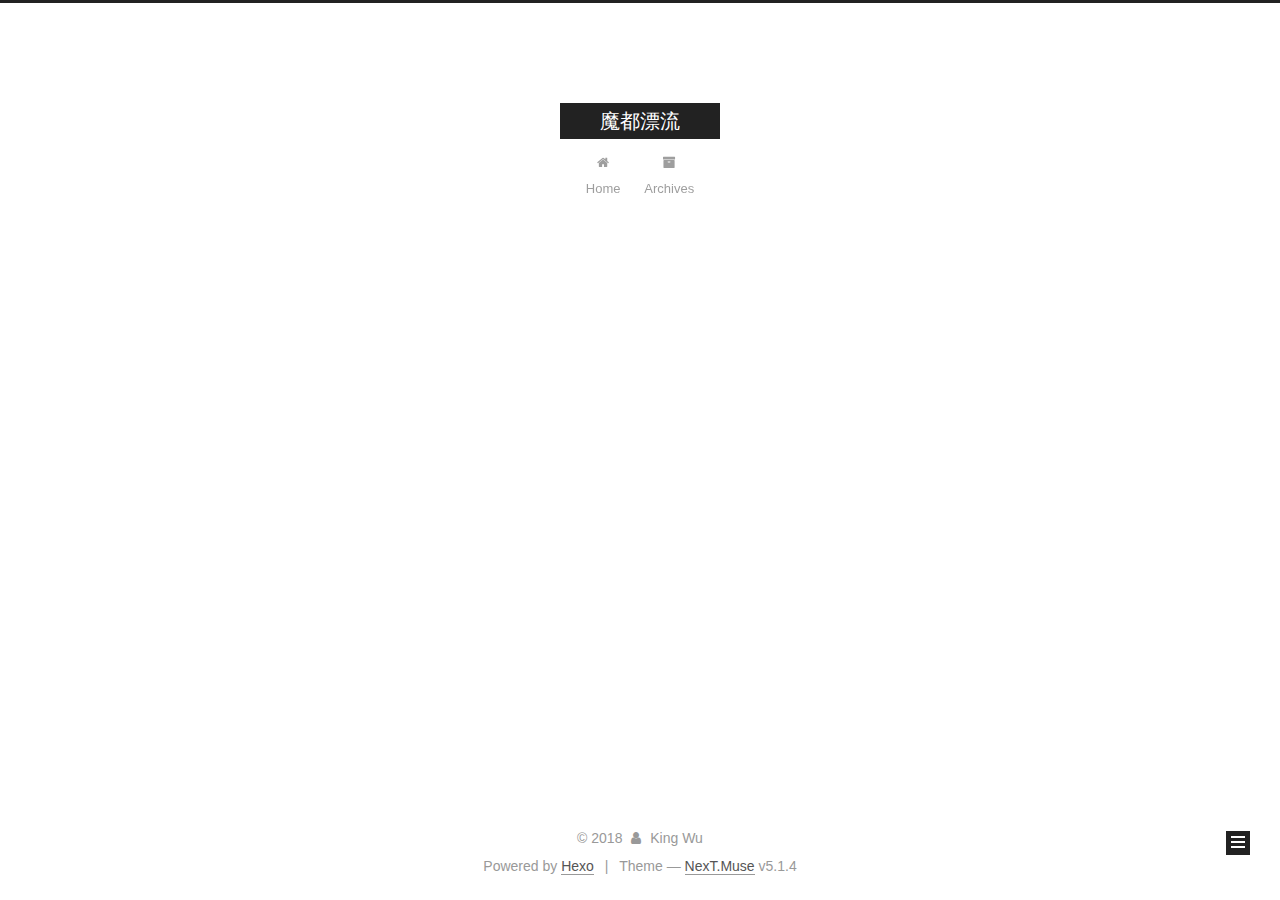
==== commit 53fb39d3: "Site updated: 2018-04-09 17:57:20" ====
--- a/archives/index.html
+++ b/archives/index.html
@@ -80,12 +80,12 @@
 
 
 <meta property="og:type" content="website">
-<meta property="og:title" content="dev518">
+<meta property="og:title" content="魔都漂流">
 <meta property="og:url" content="https://github.com/dev518/archives/index.html">
-<meta property="og:site_name" content="dev518">
+<meta property="og:site_name" content="魔都漂流">
 <meta property="og:locale" content="default">
 <meta name="twitter:card" content="summary">
-<meta name="twitter:title" content="dev518">
+<meta name="twitter:title" content="魔都漂流">
 
 
 
@@ -121,7 +121,7 @@
 
 
 
-  <title>Archive | dev518</title>
+  <title>Archive | 魔都漂流</title>
   
 
 
@@ -151,7 +151,7 @@
     <div class="custom-logo-site-title">
       <a href="/"  class="brand" rel="start">
         <span class="logo-line-before"><i></i></span>
-        <span class="site-title">dev518</span>
+        <span class="site-title">魔都漂流</span>
         <span class="logo-line-after"><i></i></span>
       </a>
     </div>
@@ -251,9 +251,9 @@
 
       <h2 class="post-title">
         
-            <a class="post-title-link" href="/2018/04/09/hello-world/" itemprop="url">
+            <a class="post-title-link" href="/2018/04/09/welcome/" itemprop="url">
               
-                <span itemprop="name">Hello World</span>
+                <span itemprop="name">第一篇blog</span>
               
             </a>
         
@@ -261,7 +261,7 @@
 
       <div class="post-meta">
         <time class="post-time" itemprop="dateCreated"
-              datetime="2018-04-09T16:16:08+08:00"
+              datetime="2018-04-09T17:44:03+08:00"
               content="2018-04-09" >
           04-09
         </time>
@@ -314,7 +314,7 @@
         <div class="site-overview">
           <div class="site-author motion-element" itemprop="author" itemscope itemtype="http://schema.org/Person">
             
-              <p class="site-author-name" itemprop="name">king wu</p>
+              <p class="site-author-name" itemprop="name">King Wu</p>
               <p class="site-description motion-element" itemprop="description"></p>
           </div>
 
@@ -370,7 +370,7 @@
   <span class="with-love">
     <i class="fa fa-user"></i>
   </span>
-  <span class="author" itemprop="copyrightHolder">king wu</span>
+  <span class="author" itemprop="copyrightHolder">King Wu</span>
 
   
 </div>
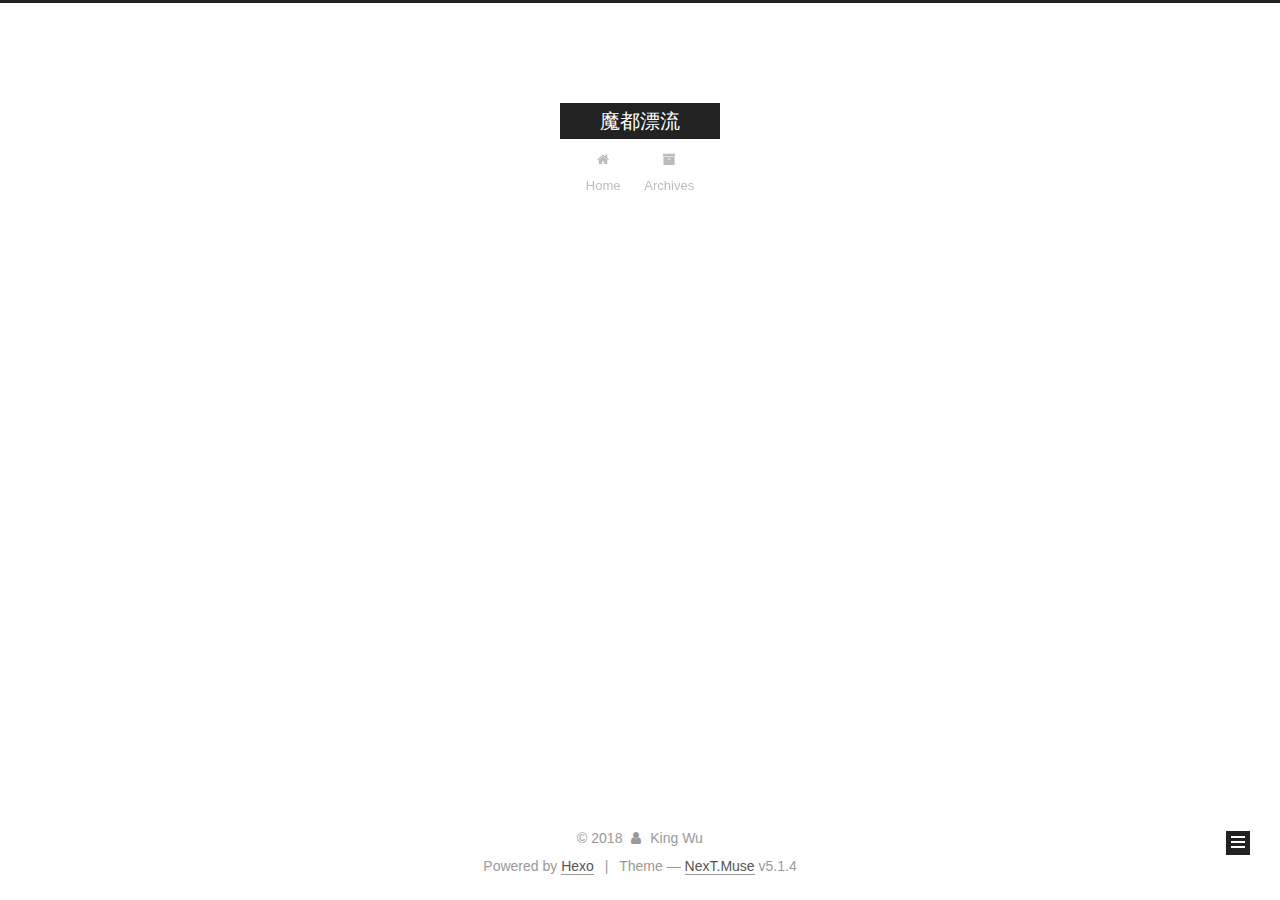
==== commit 6fba62d4: "Site updated: 2018-04-12 12:28:30" ====
--- a/archives/index.html
+++ b/archives/index.html
@@ -227,7 +227,7 @@
         
           
         
-        Um..! 1 post. Keep on posting.
+        Um..! 2 posts in total. Keep on posting.
       </span>
 
       
@@ -241,6 +241,43 @@
           <div class="collection-title">
             <h1 class="archive-year" id="archive-year-2018">2018</h1>
           </div>
+        
+        
+
+        
+
+  <article class="post post-type-normal" itemscope itemtype="http://schema.org/Article">
+    <header class="post-header">
+
+      <h2 class="post-title">
+        
+            <a class="post-title-link" href="/2018/04/12/first/" itemprop="url">
+              
+                <span itemprop="name">first</span>
+              
+            </a>
+        
+      </h2>
+
+      <div class="post-meta">
+        <time class="post-time" itemprop="dateCreated"
+              datetime="2018-04-12T12:13:48+08:00"
+              content="2018-04-12" >
+          04-12
+        </time>
+      </div>
+
+    </header>
+  </article>
+
+
+
+      
+
+        
+        
+        
+
         
         
 
@@ -325,7 +362,7 @@
               
                 <a href="/archives/">
               
-                  <span class="site-state-item-count">1</span>
+                  <span class="site-state-item-count">2</span>
                   <span class="site-state-item-name">posts</span>
                 </a>
               </div>
--- a/css/main.css
+++ b/css/main.css
@@ -1822,7 +1822,7 @@
   width: 4px;
   height: 4px;
   border-radius: 50%;
-  background: #ffaa86;
+  background: #4620e5;
 }
 .links-of-blogroll {
   font-size: 13px;
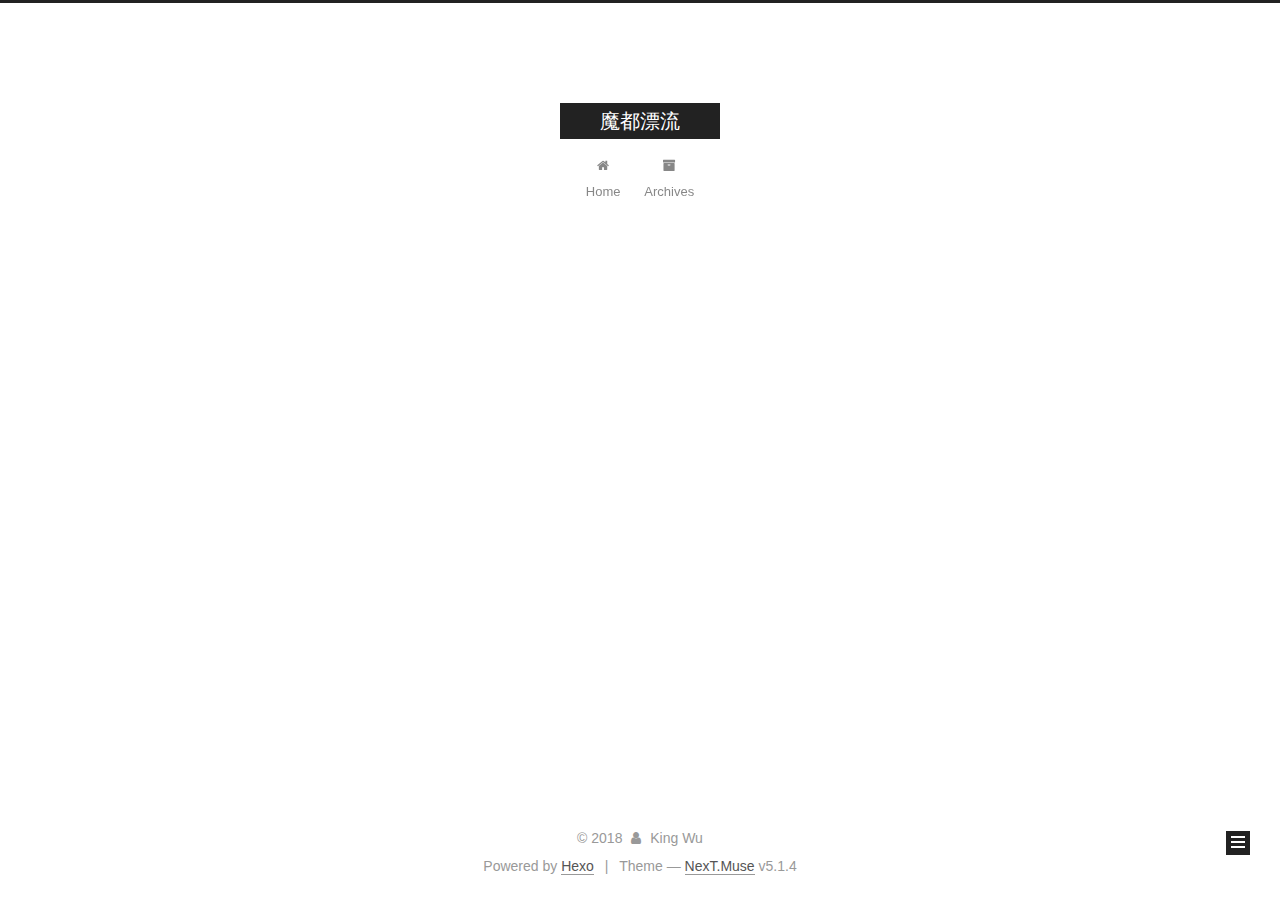
==== commit 3d3795d9: "Site updated: 2018-04-23 17:59:50" ====
--- a/archives/index.html
+++ b/archives/index.html
@@ -227,7 +227,7 @@
         
           
         
-        Um..! 2 posts in total. Keep on posting.
+        Um..! 3 posts in total. Keep on posting.
       </span>
 
       
@@ -251,9 +251,46 @@
 
       <h2 class="post-title">
         
+            <a class="post-title-link" href="/2018/04/23/RNCall/" itemprop="url">
+              
+                <span itemprop="name">RNCall Native数据交互case</span>
+              
+            </a>
+        
+      </h2>
+
+      <div class="post-meta">
+        <time class="post-time" itemprop="dateCreated"
+              datetime="2018-04-23T17:55:12+08:00"
+              content="2018-04-23" >
+          04-23
+        </time>
+      </div>
+
+    </header>
+  </article>
+
+
+
+      
+
+        
+        
+        
+
+        
+        
+
+        
+
+  <article class="post post-type-normal" itemscope itemtype="http://schema.org/Article">
+    <header class="post-header">
+
+      <h2 class="post-title">
+        
             <a class="post-title-link" href="/2018/04/12/first/" itemprop="url">
               
-                <span itemprop="name">first</span>
+                <span itemprop="name">随记</span>
               
             </a>
         
@@ -362,7 +399,7 @@
               
                 <a href="/archives/">
               
-                  <span class="site-state-item-count">2</span>
+                  <span class="site-state-item-count">3</span>
                   <span class="site-state-item-name">posts</span>
                 </a>
               </div>
--- a/css/main.css
+++ b/css/main.css
@@ -1822,7 +1822,7 @@
   width: 4px;
   height: 4px;
   border-radius: 50%;
-  background: #4620e5;
+  background: #98fff0;
 }
 .links-of-blogroll {
   font-size: 13px;
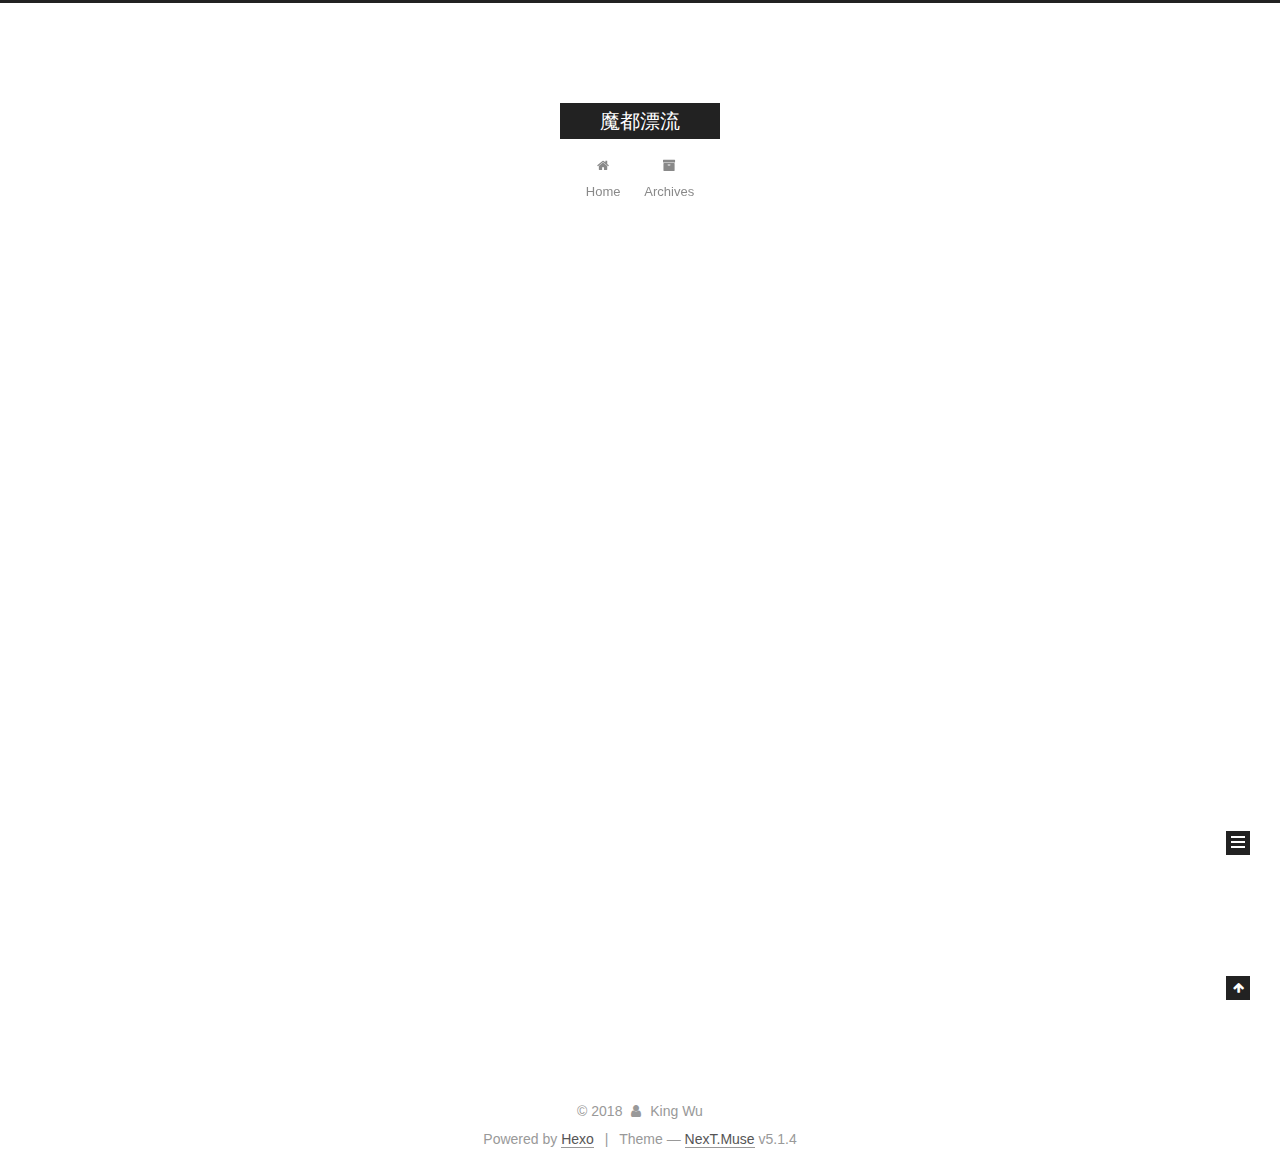
==== commit d2df72af: "Site updated: 2018-08-01 18:25:58" ====
--- a/archives/index.html
+++ b/archives/index.html
@@ -227,7 +227,7 @@
         
           
         
-        Um..! 3 posts in total. Keep on posting.
+        Um..! 7 posts in total. Keep on posting.
       </span>
 
       
@@ -241,6 +241,154 @@
           <div class="collection-title">
             <h1 class="archive-year" id="archive-year-2018">2018</h1>
           </div>
+        
+        
+
+        
+
+  <article class="post post-type-normal" itemscope itemtype="http://schema.org/Article">
+    <header class="post-header">
+
+      <h2 class="post-title">
+        
+            <a class="post-title-link" href="/2018/08/01/flex简单扩展/" itemprop="url">
+              
+                <span itemprop="name">flex简单扩展</span>
+              
+            </a>
+        
+      </h2>
+
+      <div class="post-meta">
+        <time class="post-time" itemprop="dateCreated"
+              datetime="2018-08-01T18:21:30+08:00"
+              content="2018-08-01" >
+          08-01
+        </time>
+      </div>
+
+    </header>
+  </article>
+
+
+
+      
+
+        
+        
+        
+
+        
+        
+
+        
+
+  <article class="post post-type-normal" itemscope itemtype="http://schema.org/Article">
+    <header class="post-header">
+
+      <h2 class="post-title">
+        
+            <a class="post-title-link" href="/2018/05/07/devTips/" itemprop="url">
+              
+                <span itemprop="name">iOS开发tips</span>
+              
+            </a>
+        
+      </h2>
+
+      <div class="post-meta">
+        <time class="post-time" itemprop="dateCreated"
+              datetime="2018-05-07T10:54:10+08:00"
+              content="2018-05-07" >
+          05-07
+        </time>
+      </div>
+
+    </header>
+  </article>
+
+
+
+      
+
+        
+        
+        
+
+        
+        
+
+        
+
+  <article class="post post-type-normal" itemscope itemtype="http://schema.org/Article">
+    <header class="post-header">
+
+      <h2 class="post-title">
+        
+            <a class="post-title-link" href="/2018/05/03/ApiCheck/" itemprop="url">
+              
+                <span itemprop="name">iOS API 版本检查</span>
+              
+            </a>
+        
+      </h2>
+
+      <div class="post-meta">
+        <time class="post-time" itemprop="dateCreated"
+              datetime="2018-05-03T19:51:03+08:00"
+              content="2018-05-03" >
+          05-03
+        </time>
+      </div>
+
+    </header>
+  </article>
+
+
+
+      
+
+        
+        
+        
+
+        
+        
+
+        
+
+  <article class="post post-type-normal" itemscope itemtype="http://schema.org/Article">
+    <header class="post-header">
+
+      <h2 class="post-title">
+        
+            <a class="post-title-link" href="/2018/04/23/interview/" itemprop="url">
+              
+                <span itemprop="name">iOS面试</span>
+              
+            </a>
+        
+      </h2>
+
+      <div class="post-meta">
+        <time class="post-time" itemprop="dateCreated"
+              datetime="2018-04-23T18:00:58+08:00"
+              content="2018-04-23" >
+          04-23
+        </time>
+      </div>
+
+    </header>
+  </article>
+
+
+
+      
+
+        
+        
+        
+
         
         
 
@@ -399,7 +547,7 @@
               
                 <a href="/archives/">
               
-                  <span class="site-state-item-count">3</span>
+                  <span class="site-state-item-count">7</span>
                   <span class="site-state-item-name">posts</span>
                 </a>
               </div>
--- a/css/main.css
+++ b/css/main.css
@@ -1822,7 +1822,7 @@
   width: 4px;
   height: 4px;
   border-radius: 50%;
-  background: #98fff0;
+  background: #baff52;
 }
 .links-of-blogroll {
   font-size: 13px;
